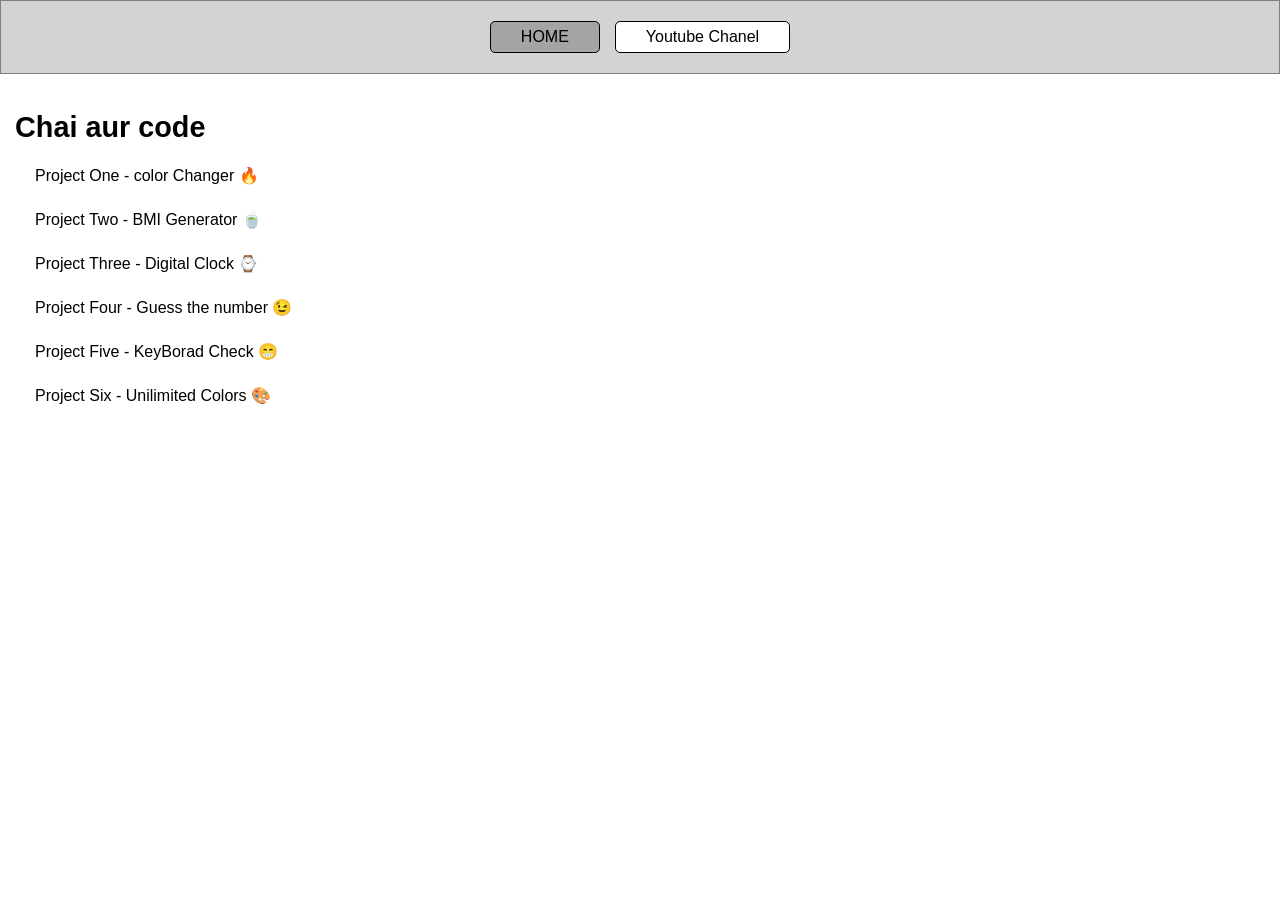
==== index.html @ 4af0b63a "Add files via upload" ====
<!doctype html>
<html lang="en">
  <head>
    <meta charset="UTF-8" />
    <meta name="viewport" content="width=device-width, initial-scale=1.0" />
    <title>PROJECT HOME</title>
    <link rel="stylesheet" href="./index.css" />
    <link rel="icon" href="#" />
  </head>

  <body>
    <div class="header">
      <a href="./index.html">HOME</a>
      <a href="./yt/">Youtube Chanel</a>
    </div>
    <div class="heading">
      <h1>Chai aur code</h1>
    </div>
    <div class="all-projects">
      <a href="./project-1/">Project One - color Changer 🔥</a>
      <a href="./project-2/">Project Two - BMI Generator 🍵</a>
      <a href="./project-3/">Project Three - Digital Clock ⌚</a>
      <a href="./project-4/">Project Four - Guess the number 😉</a>
      <a href="./project-5/">Project Five - KeyBorad Check 😁</a>
      <a href="./project-6/">Project Six - Unilimited Colors 🎨</a>
    </div>
  </body>
</html>
---- index.css ----
/* #region RESET */
*,
*::before,
*::after {
  box-sizing: border-box;
  margin: 0;
  padding: 0;
}

html {
  color-scheme: dark light;
}

body {
  min-height: 100vh;
  line-height: 1.5;
  -webkit-font-smoothing: antialiased;
  font-family: Arial, Helvetica, sans-serif;
}

img, picture, svg, video {
  display: block;
  max-width: 100%;
}

input, button, textarea, select {
  font: inherit;
}

p, h1, h2, h3, h4, h5, h6 {
  overflow-wrap: break-word;
}
/* #endregion */

.header{
  background-color: lightgrey;
  border: 0.3px solid grey;
  padding: 20px 0;
  width: 100%;
  max-width: 2400px;
  margin: auto;
  display: flex;
  justify-content: center;
  align-items: center;
  column-gap: 15px;
}

a{
  text-decoration: none;
}

.header a:first-child{
  background-color: rgba(145, 143, 143, 0.687);
  color: #000;
  padding: 3px 30px;
  border: 1px solid black;
  border-radius: 5px;
}

.header a:nth-child(2){
  background-color: #fff;
  color: #000;
  padding: 3px 30px;
  border: 1px solid black;
  border-radius: 5px;
}

.heading{
  padding: 32px 0 10px 15px;
  font-size: 0.9rem;
}

.all-projects{
  display: flex;
  justify-content: center;
  flex-direction: column;
  width: 100%;
  padding: 0 15px;
  row-gap: 10px;
}

.all-projects a{
  background-color: white;
  color: black;
  padding: 5px 20px;
  border-radius: 5px;
}

/* YT */

.container-yt{
  width: 300px;
  height: 400px;
  margin: auto;
}

.container-yt img{
  width: 100%;
  height: 100%;
  object-fit: contain;
}
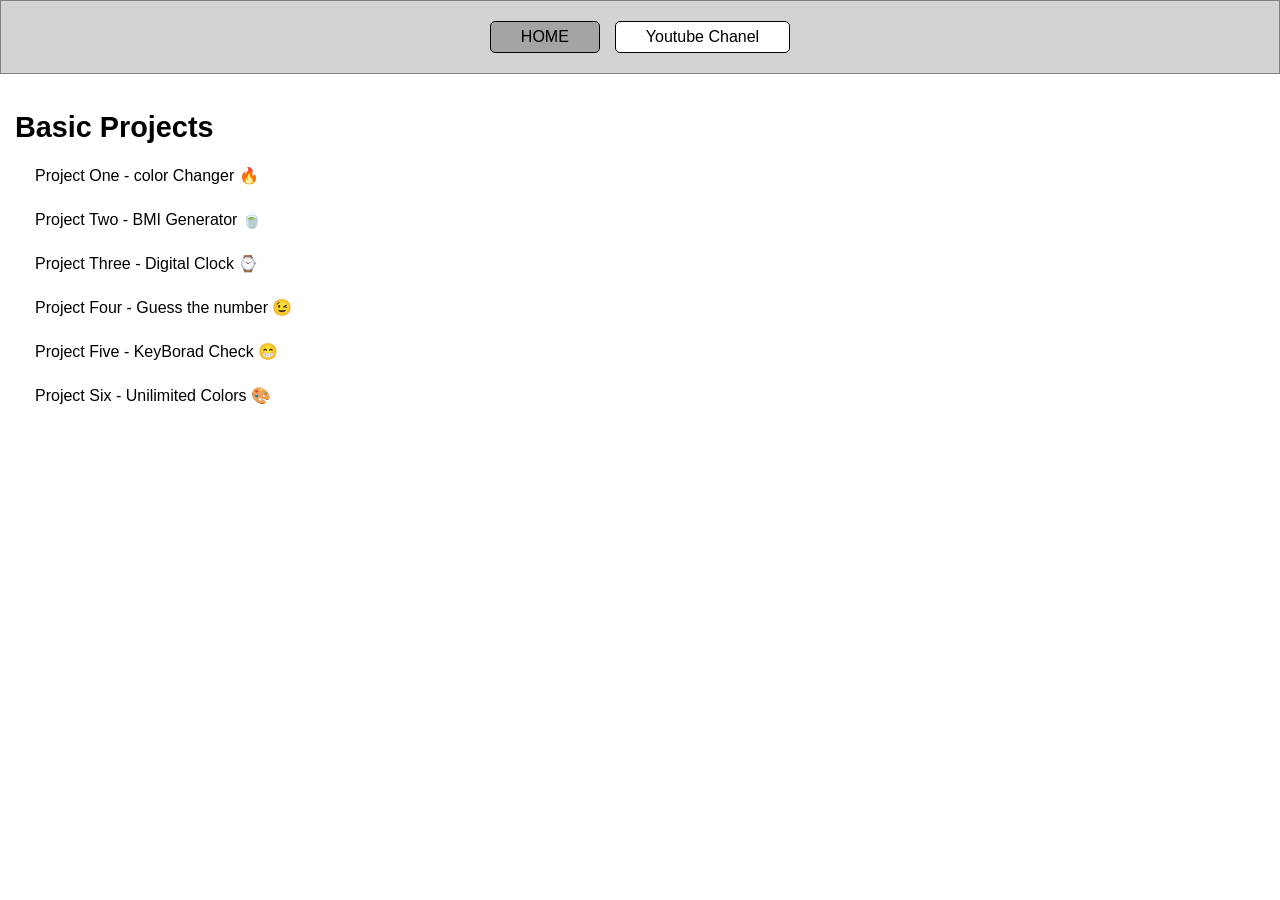
==== commit 5b45d147: "Update index.html" ====
--- a/index.html
+++ b/index.html
@@ -11,10 +11,10 @@
   <body>
     <div class="header">
       <a href="./index.html">HOME</a>
-      <a href="./yt/">Youtube Chanel</a>
+      <a href="./yt/index.html">Youtube Chanel</a>
     </div>
     <div class="heading">
-      <h1>Chai aur code</h1>
+      <h1>Basic Projects</h1>
     </div>
     <div class="all-projects">
       <a href="./project-1/">Project One - color Changer 🔥</a>
